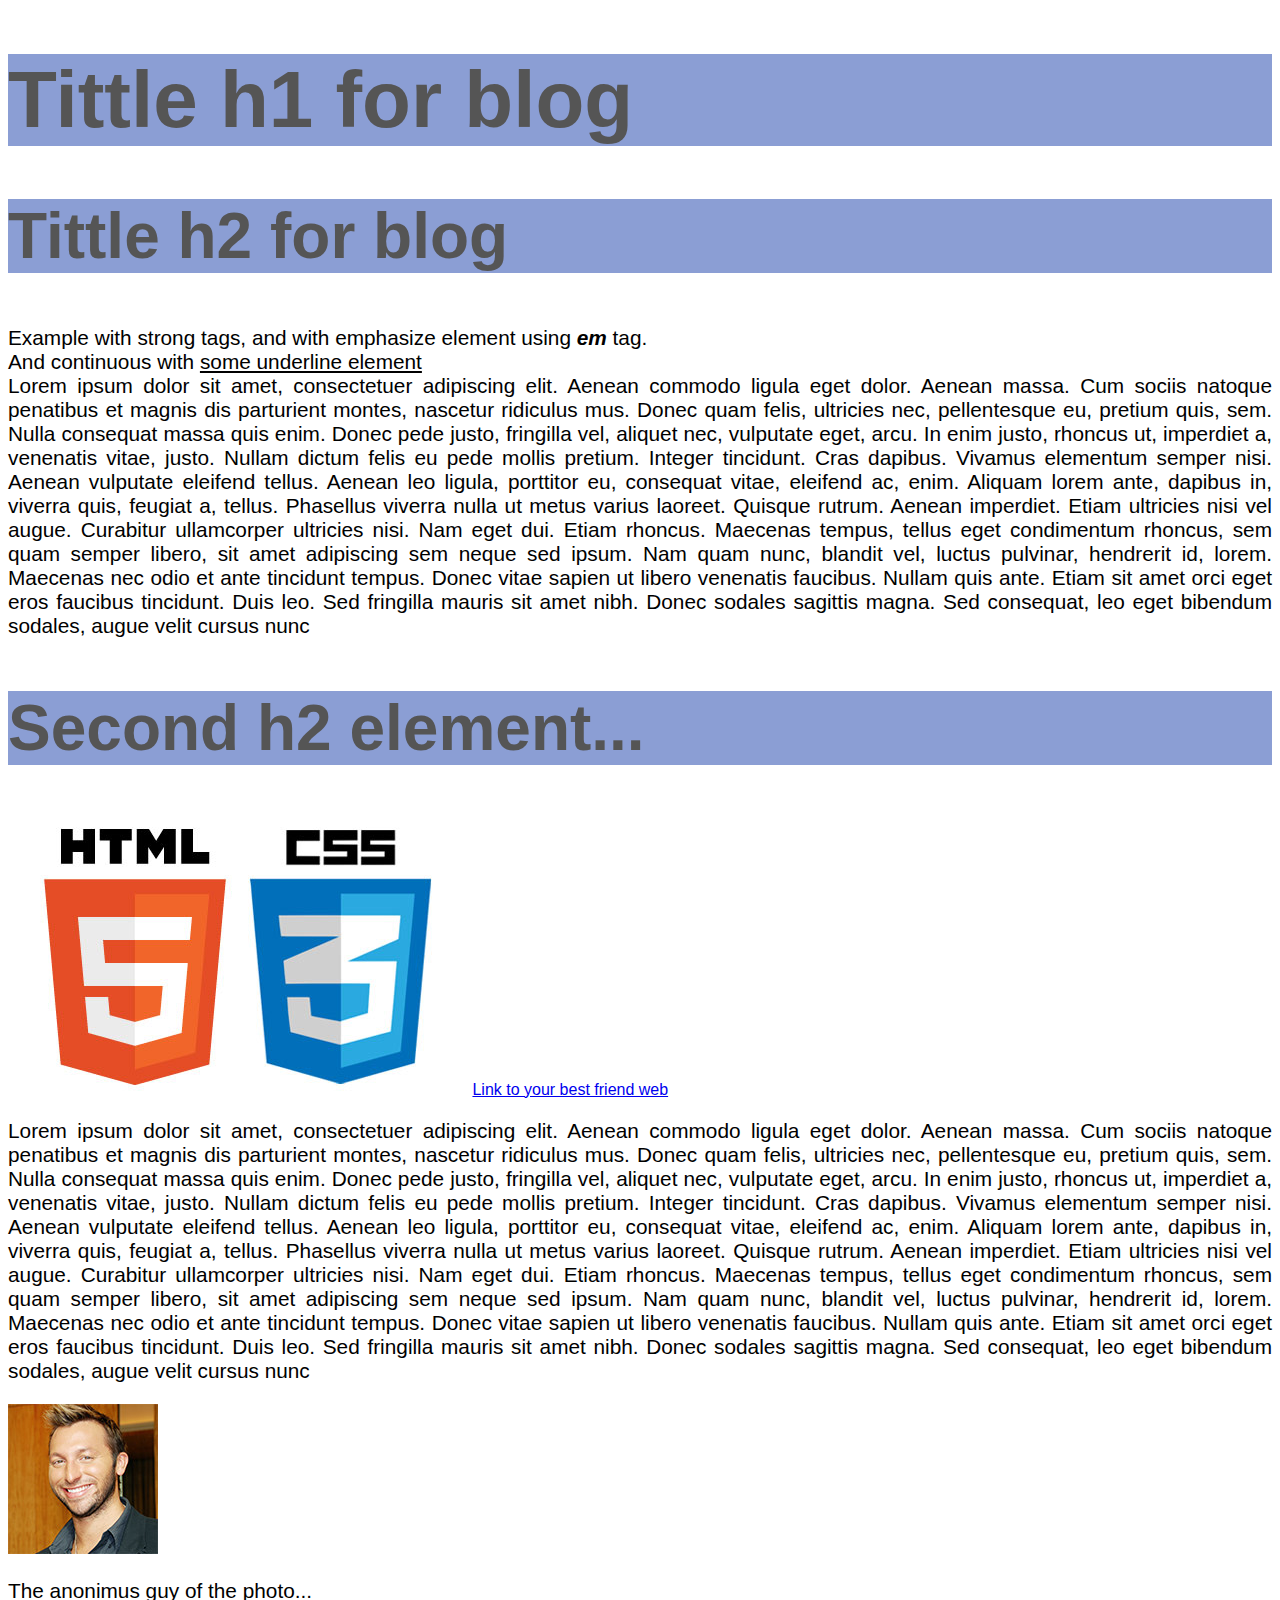
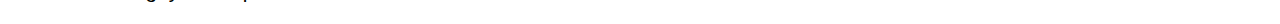
==== src/index.html @ f35fac3c "changes on view" ====
<!DOCTYPE html>
<html>

    <head>
        <title> My first blog post</title>
        <link rel="stylesheet" type="text/css" href="style.css">

    </head>
    
    
    <body>
        <h1>Tittle h1 for blog</h1>
        
        
        <h2>Tittle h2 for blog</h2>
        <p> 
            Example with strong tags, and with emphasize element using <em><strong>   em</strong></em> tag.<br>
            And continuous with <u>some underline element</u><br>
            
            Lorem ipsum dolor sit amet, consectetuer adipiscing elit. Aenean commodo ligula eget dolor. Aenean massa. Cum sociis natoque penatibus et magnis dis parturient montes, nascetur ridiculus mus. Donec quam felis, ultricies nec, pellentesque eu, pretium quis, sem. Nulla consequat massa quis enim. Donec pede justo, fringilla vel, aliquet nec, vulputate eget, arcu. In enim justo, rhoncus ut, imperdiet a, venenatis vitae, justo. Nullam dictum felis eu pede mollis pretium. Integer tincidunt. Cras dapibus. Vivamus elementum semper nisi. Aenean vulputate eleifend tellus. Aenean leo ligula, porttitor eu, consequat vitae, eleifend ac, enim. Aliquam lorem ante, dapibus in, viverra quis, feugiat a, tellus. Phasellus viverra nulla ut metus varius laoreet. Quisque rutrum. Aenean imperdiet. Etiam ultricies nisi vel augue. Curabitur ullamcorper ultricies nisi. Nam eget dui. Etiam rhoncus. Maecenas tempus, tellus eget condimentum rhoncus, sem quam semper libero, sit amet adipiscing sem neque sed ipsum. Nam quam nunc, blandit vel, luctus pulvinar, hendrerit id, lorem. Maecenas nec odio et ante tincidunt tempus. Donec vitae sapien ut libero venenatis faucibus. Nullam quis ante. Etiam sit amet orci eget eros faucibus tincidunt. Duis leo. Sed fringilla mauris sit amet nibh. Donec sodales sagittis magna. Sed consequat, leo eget bibendum sodales, augue velit cursus nunc
        </p>
        
        

        <h2>Second h2 element...</h2>

        <img src="./logo.jpg">
        <a href="https://www.google.com">Link to your best friend web</a>
        
        <p> 
            Lorem ipsum dolor sit amet, consectetuer adipiscing elit. Aenean commodo ligula eget dolor. Aenean massa. Cum sociis natoque penatibus et magnis dis parturient montes, nascetur ridiculus mus. Donec quam felis, ultricies nec, pellentesque eu, pretium quis, sem. Nulla consequat massa quis enim. Donec pede justo, fringilla vel, aliquet nec, vulputate eget, arcu. In enim justo, rhoncus ut, imperdiet a, venenatis vitae, justo. Nullam dictum felis eu pede mollis pretium. Integer tincidunt. Cras dapibus. Vivamus elementum semper nisi. Aenean vulputate eleifend tellus. Aenean leo ligula, porttitor eu, consequat vitae, eleifend ac, enim. Aliquam lorem ante, dapibus in, viverra quis, feugiat a, tellus. Phasellus viverra nulla ut metus varius laoreet. Quisque rutrum. Aenean imperdiet. Etiam ultricies nisi vel augue. Curabitur ullamcorper ultricies nisi. Nam eget dui. Etiam rhoncus. Maecenas tempus, tellus eget condimentum rhoncus, sem quam semper libero, sit amet adipiscing sem neque sed ipsum. Nam quam nunc, blandit vel, luctus pulvinar, hendrerit id, lorem. Maecenas nec odio et ante tincidunt tempus. Donec vitae sapien ut libero venenatis faucibus. Nullam quis ante. Etiam sit amet orci eget eros faucibus tincidunt. Duis leo. Sed fringilla mauris sit amet nibh. Donec sodales sagittis magna. Sed consequat, leo eget bibendum sodales, augue velit cursus nunc
        </p>
        
          <img src="author.jpg" alt="Pipo">
        <p>
            The anonimus guy of the photo... 
        </p>
        
    </body>
    

</html>
---- src/style.css ----
body{
    font-family: Arial;
}

h1,h2 {
    color: rgb(85, 85, 85);
    background-color: #8b9ed4;
}

h1{
    font-size : 5rem;
}

h2{
    font-size : 4rem;    
}
p {
    font-size: 1.3rem;
    text-align: justify;
}
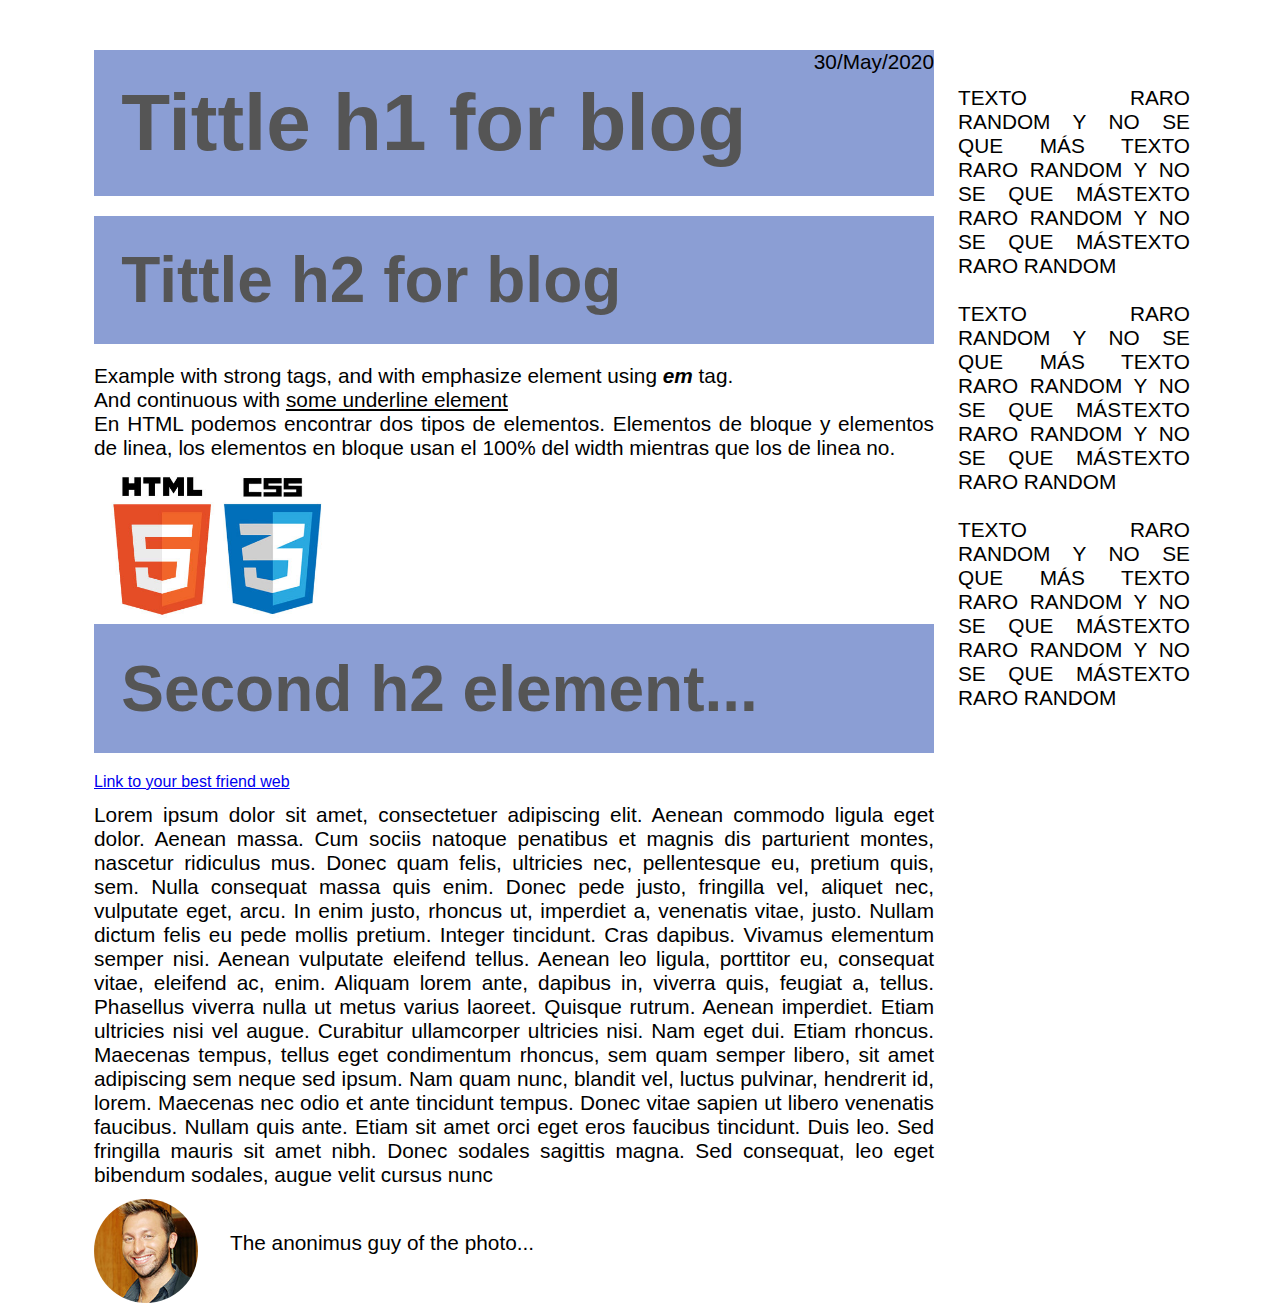
==== commit 968a1974: "Adding css class and two columns" ====
--- a/src/index.html
+++ b/src/index.html
@@ -9,32 +9,59 @@
     
     
     <body>
-        <h1>Tittle h1 for blog</h1>
+        <div class="container">
+            <div class ="blog-post">
+                <h1>Tittle h1 for blog</h1>
+                <h2>Tittle h2 for blog</h2>
+                <p class="date">30/May/2020</p>
+                <p class="main-text"> 
+                    Example with strong tags, and with emphasize element using <em><strong>   em</strong></em> tag.<br>
+                    And continuous with <u>some underline element</u><br>
+
+                    En HTML podemos encontrar dos tipos de elementos. Elementos de bloque y elementos de linea, los elementos en bloque usan el 100% del width mientras que los de linea no.
+                    
+                </p>
+                <img src="./logo.jpg">
+
+                <h2>Second h2 element...</h2>
+
+                <a href="https://www.google.com">Link to your best friend web</a>
+
+                <p class="main-text"> 
+                    Lorem ipsum dolor sit amet, consectetuer adipiscing elit. Aenean commodo ligula eget dolor. Aenean massa. Cum sociis natoque penatibus et magnis dis parturient montes, nascetur ridiculus mus. Donec quam felis, ultricies nec, pellentesque eu, pretium quis, sem. Nulla consequat massa quis enim. Donec pede justo, fringilla vel, aliquet nec, vulputate eget, arcu. In enim justo, rhoncus ut, imperdiet a, venenatis vitae, justo. Nullam dictum felis eu pede mollis pretium. Integer tincidunt. Cras dapibus. Vivamus elementum semper nisi. Aenean vulputate eleifend tellus. Aenean leo ligula, porttitor eu, consequat vitae, eleifend ac, enim. Aliquam lorem ante, dapibus in, viverra quis, feugiat a, tellus. Phasellus viverra nulla ut metus varius laoreet. Quisque rutrum. Aenean imperdiet. Etiam ultricies nisi vel augue. Curabitur ullamcorper ultricies nisi. Nam eget dui. Etiam rhoncus. Maecenas tempus, tellus eget condimentum rhoncus, sem quam semper libero, sit amet adipiscing sem neque sed ipsum. Nam quam nunc, blandit vel, luctus pulvinar, hendrerit id, lorem. Maecenas nec odio et ante tincidunt tempus. Donec vitae sapien ut libero venenatis faucibus. Nullam quis ante. Etiam sit amet orci eget eros faucibus tincidunt. Duis leo. Sed fringilla mauris sit amet nibh. Donec sodales sagittis magna. Sed consequat, leo eget bibendum sodales, augue velit cursus nunc
+                </p>
+                
+            </div>
+            
+            <div class="other-post">
+               <div class="other">
+                   <p class="main-text">
+                        TEXTO RARO RANDOM Y NO SE QUE MÁS TEXTO RARO RANDOM Y NO SE QUE MÁSTEXTO RARO RANDOM Y NO SE QUE MÁSTEXTO RARO RANDOM 
+                   </p>
+                </div>
+                <div class="other">
+                   <p class="main-text">
+                        TEXTO RARO RANDOM Y NO SE QUE MÁS TEXTO RARO RANDOM Y NO SE QUE MÁSTEXTO RARO RANDOM Y NO SE QUE MÁSTEXTO RARO RANDOM
+                   </p>
+                </div>
+                <div class="other">
+                   <p class="main-text">
+                        TEXTO RARO RANDOM Y NO SE QUE MÁS TEXTO RARO RANDOM Y NO SE QUE MÁSTEXTO RARO RANDOM Y NO SE QUE MÁSTEXTO RARO RANDOM
+                   </p>
+                </div>
+                
+            </div>
+            <div class="clearfix"></div>
+                     <div class="picture-container">
+                    <img src="author.jpg" alt="Pipo">
+                    <p class="main-text picture-text">
+                        The anonimus guy of the photo... 
+                    </p>
+                </div>
+       
+        </div>
         
-        
-        <h2>Tittle h2 for blog</h2>
-        <p> 
-            Example with strong tags, and with emphasize element using <em><strong>   em</strong></em> tag.<br>
-            And continuous with <u>some underline element</u><br>
-            
-            Lorem ipsum dolor sit amet, consectetuer adipiscing elit. Aenean commodo ligula eget dolor. Aenean massa. Cum sociis natoque penatibus et magnis dis parturient montes, nascetur ridiculus mus. Donec quam felis, ultricies nec, pellentesque eu, pretium quis, sem. Nulla consequat massa quis enim. Donec pede justo, fringilla vel, aliquet nec, vulputate eget, arcu. In enim justo, rhoncus ut, imperdiet a, venenatis vitae, justo. Nullam dictum felis eu pede mollis pretium. Integer tincidunt. Cras dapibus. Vivamus elementum semper nisi. Aenean vulputate eleifend tellus. Aenean leo ligula, porttitor eu, consequat vitae, eleifend ac, enim. Aliquam lorem ante, dapibus in, viverra quis, feugiat a, tellus. Phasellus viverra nulla ut metus varius laoreet. Quisque rutrum. Aenean imperdiet. Etiam ultricies nisi vel augue. Curabitur ullamcorper ultricies nisi. Nam eget dui. Etiam rhoncus. Maecenas tempus, tellus eget condimentum rhoncus, sem quam semper libero, sit amet adipiscing sem neque sed ipsum. Nam quam nunc, blandit vel, luctus pulvinar, hendrerit id, lorem. Maecenas nec odio et ante tincidunt tempus. Donec vitae sapien ut libero venenatis faucibus. Nullam quis ante. Etiam sit amet orci eget eros faucibus tincidunt. Duis leo. Sed fringilla mauris sit amet nibh. Donec sodales sagittis magna. Sed consequat, leo eget bibendum sodales, augue velit cursus nunc
-        </p>
-        
-        
-
-        <h2>Second h2 element...</h2>
-
-        <img src="./logo.jpg">
-        <a href="https://www.google.com">Link to your best friend web</a>
-        
-        <p> 
-            Lorem ipsum dolor sit amet, consectetuer adipiscing elit. Aenean commodo ligula eget dolor. Aenean massa. Cum sociis natoque penatibus et magnis dis parturient montes, nascetur ridiculus mus. Donec quam felis, ultricies nec, pellentesque eu, pretium quis, sem. Nulla consequat massa quis enim. Donec pede justo, fringilla vel, aliquet nec, vulputate eget, arcu. In enim justo, rhoncus ut, imperdiet a, venenatis vitae, justo. Nullam dictum felis eu pede mollis pretium. Integer tincidunt. Cras dapibus. Vivamus elementum semper nisi. Aenean vulputate eleifend tellus. Aenean leo ligula, porttitor eu, consequat vitae, eleifend ac, enim. Aliquam lorem ante, dapibus in, viverra quis, feugiat a, tellus. Phasellus viverra nulla ut metus varius laoreet. Quisque rutrum. Aenean imperdiet. Etiam ultricies nisi vel augue. Curabitur ullamcorper ultricies nisi. Nam eget dui. Etiam rhoncus. Maecenas tempus, tellus eget condimentum rhoncus, sem quam semper libero, sit amet adipiscing sem neque sed ipsum. Nam quam nunc, blandit vel, luctus pulvinar, hendrerit id, lorem. Maecenas nec odio et ante tincidunt tempus. Donec vitae sapien ut libero venenatis faucibus. Nullam quis ante. Etiam sit amet orci eget eros faucibus tincidunt. Duis leo. Sed fringilla mauris sit amet nibh. Donec sodales sagittis magna. Sed consequat, leo eget bibendum sodales, augue velit cursus nunc
-        </p>
-        
-          <img src="author.jpg" alt="Pipo">
-        <p>
-            The anonimus guy of the photo... 
-        </p>
+      
         
     </body>
     
--- a/src/style.css
+++ b/src/style.css
@@ -1,5 +1,18 @@
+*{
+    margin: 0;
+    padding: 0;
+    box-sizing: border-box;
+    
+}
+
+h1,h2,h3,h4{
+    padding:1.7rem;
+    margin-bottom: 20px;
+}
+
 body{
     font-family: Arial;
+    margin-left: 1.75rem;
 }
 
 h1,h2 {
@@ -18,3 +31,73 @@
     font-size: 1.3rem;
     text-align: justify;
 }
+
+.main-text{
+    margin-top:0.75rem;
+    margin-bottom: 0.75rem;
+    padding: 
+}
+img{
+    margin-left: auto;
+    margin-right: auto;
+    
+}
+
+.container{
+    max-width: 70rem; /** 1 rem = 16px */
+    width: 100%;
+    margin-top:3.10rem;
+    margin-left: auto;
+    margin-right: auto;
+}
+.blog-post {
+    width: 75%;
+    float: left;
+    position: relative;
+}
+.blog-post img{
+    height: 9.25rem;
+    width: auto;
+}
+
+.other-post {
+    width: 25%;
+    margin-left: auto;
+    margin-right: auto;
+    padding: 1.5rem;
+    float: left;
+
+}
+
+.picture-container{
+}
+
+.picture-container img{
+    height: 6.5rem;
+    width: 6.5rem;
+    border-radius: 50%;
+    float: left;
+}
+.picture-text{
+    float: left;
+    margin-top: 2rem;
+    margin-left: 2rem;
+}
+
+.clearfix:after{
+    content: "";
+    display: table;
+    clear: both;
+}
+.other {
+    margin-bottom: 1.5rem;
+}
+
+.date{
+    position: absolute;
+    top:0;
+    right: 0;
+    
+}
+
+
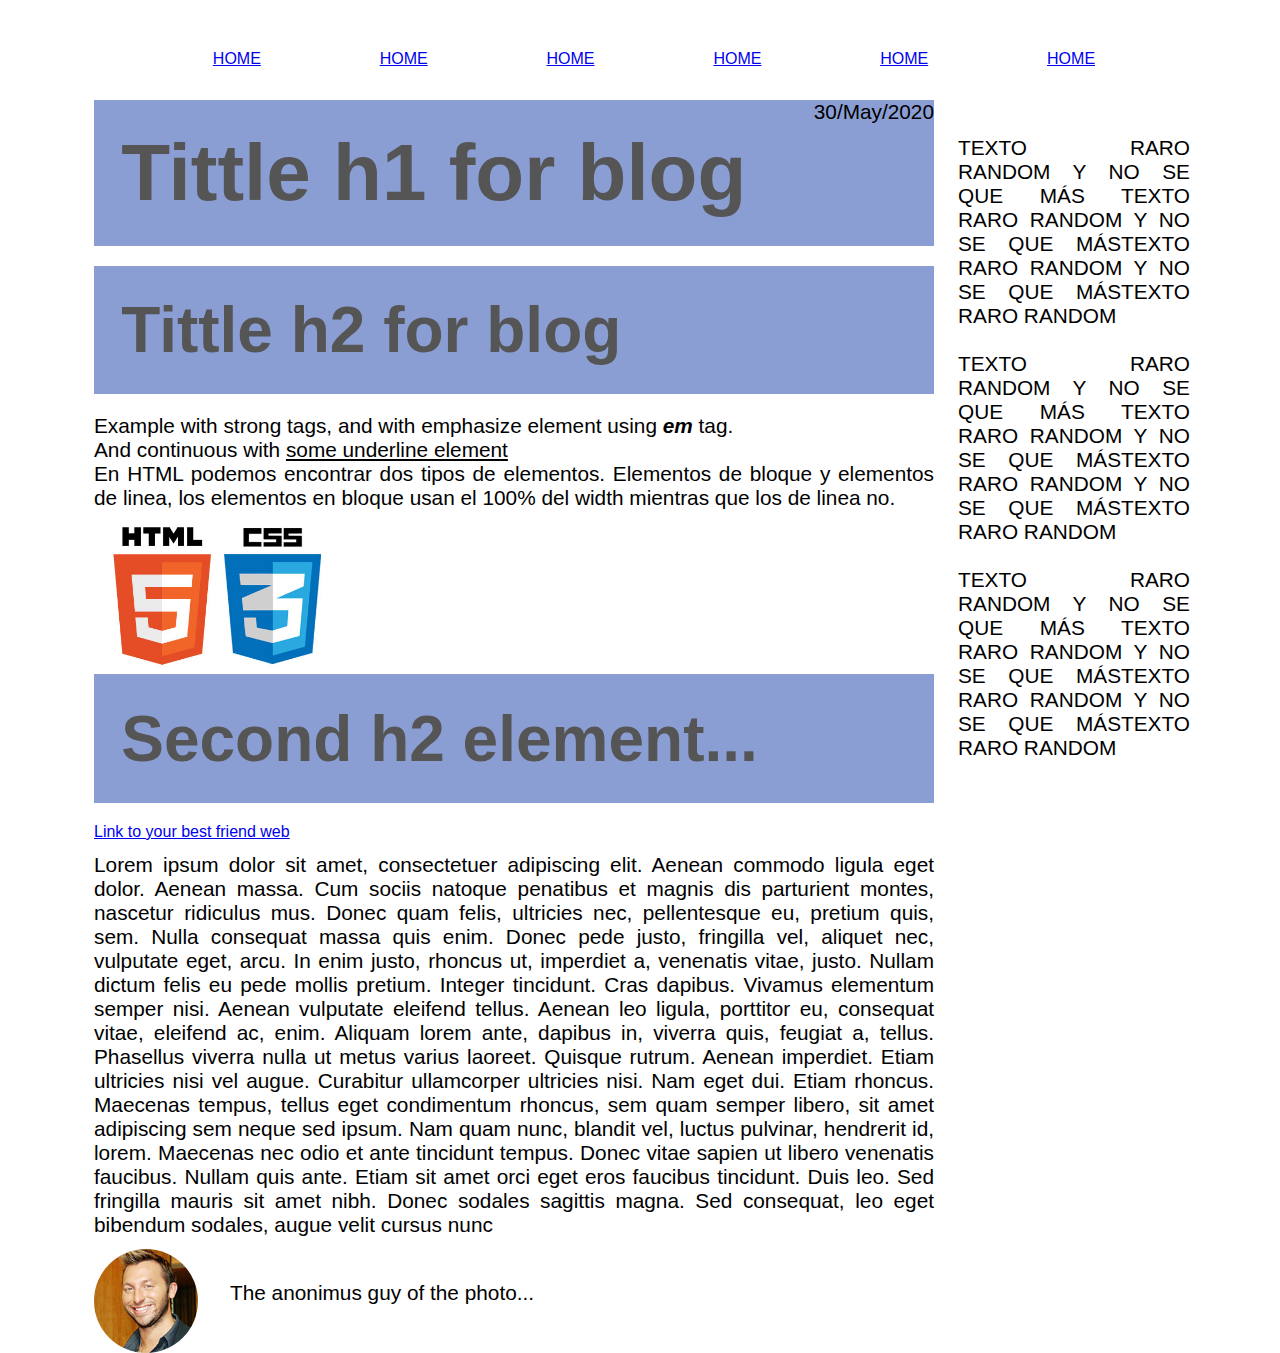
==== commit 50950b9f: "Init final project" ====
--- a/src/index.html
+++ b/src/index.html
@@ -10,6 +10,15 @@
     
     <body>
         <div class="container">
+            <div class="menu-container">
+                <a href="#">HOME</a>
+                <a href="#">HOME</a>               
+                <a href="#">HOME</a>               
+                <a href="#">HOME</a>               
+                <a href="#">HOME</a>               
+                <a href="#">HOME</a>               
+            </div>
+
             <div class ="blog-post">
                 <h1>Tittle h1 for blog</h1>
                 <h2>Tittle h2 for blog</h2>
--- a/src/style.css
+++ b/src/style.css
@@ -35,8 +35,8 @@
 .main-text{
     margin-top:0.75rem;
     margin-bottom: 0.75rem;
-    padding: 
 }
+
 img{
     margin-left: auto;
     margin-right: auto;
@@ -69,9 +69,6 @@
 
 }
 
-.picture-container{
-}
-
 .picture-container img{
     height: 6.5rem;
     width: 6.5rem;
@@ -100,4 +97,8 @@
     
 }
 
-
+.menu-container{
+    display: flex;
+    margin-bottom: 2rem;
+    justify-content: space-evenly;
+}
